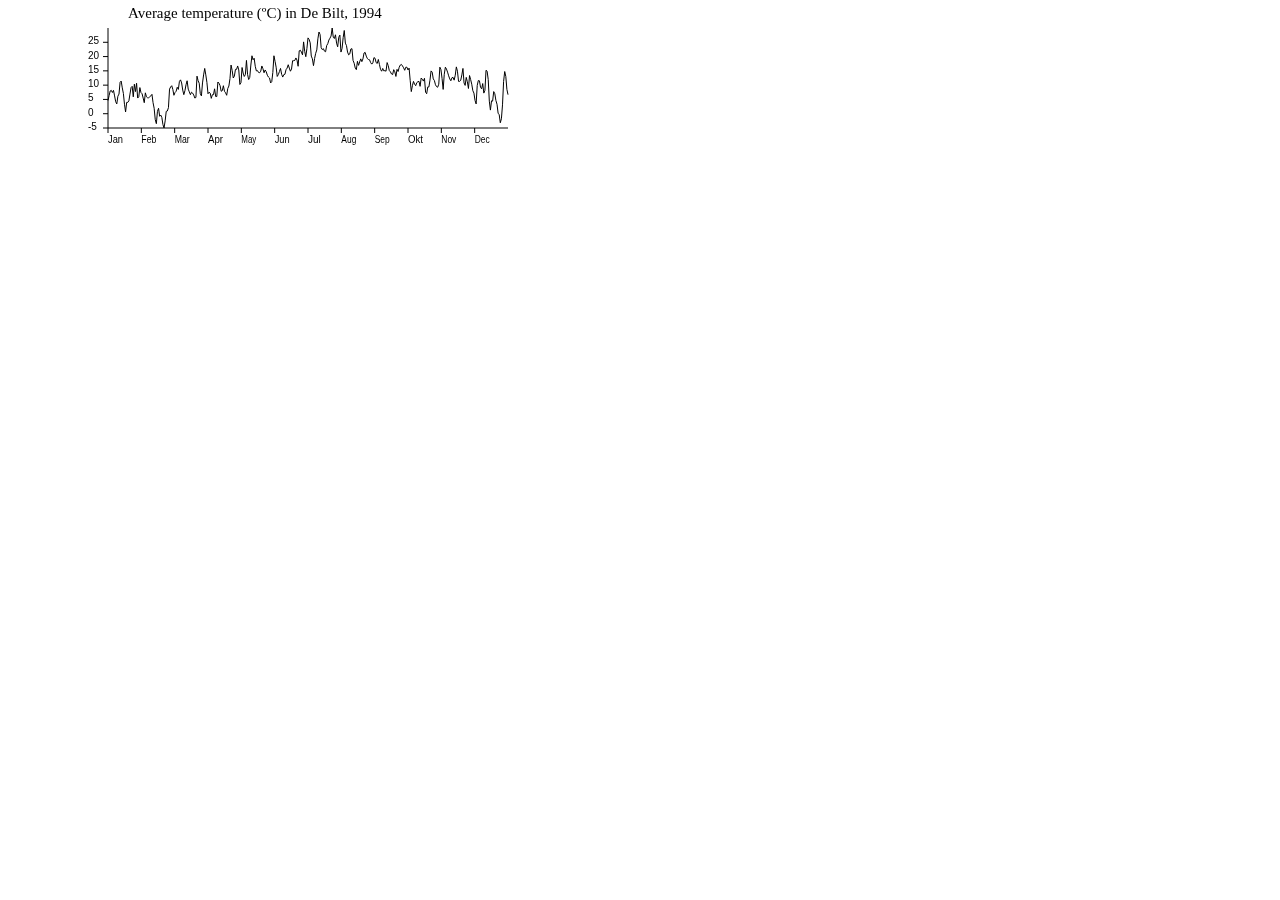
==== Homework/Week2/rawdata.html @ eb89d27e "V5" ====
<!DOCTYPE html>

<html>
	<head>
	</head>
	<body>
		<script type="text/javascript">

			// arrays to be filled with all data and temperatures
			data = [];
			temp = [];
			
			// set values for minimum and maximum temperature
			var mintemp = null;
			var maxtemp = null;


			// annonymous function to be called when HTML is loaded
			window.onload = function() {

				// get the data from the textarea and splits the rows
				var list = document.getElementById("rawdata").value;
				var rows = list.split("\n");

				// iterates ver all the rows
				for (i = 1; i < rows.length - 1; i++) 
					{

						// splits the rows and gets a date column and a temperature column
						var column = rows[i].split(",");

						var datecolumn = column[0].trim();
						var tempcolumn = parseInt(column[1].trim());

						// evaluates the highest and the lowest temperatures
						if (tempcolumn < mintemp) {
							mintemp = tempcolumn
						}
						if (tempcolumn > maxtemp) {
							maxtemp = tempcolumn
						}

						// fills the temperature array
						temp.push(tempcolumn);

						// subtracs the year, month and day from the date 
						var year = parseInt(datecolumn.substring(0, 4));
						var month = parseInt(datecolumn.substring(4, 6));
						var day = parseInt(datecolumn.substring(6));

						// calculates the amount of miliseconds in a day
						var milisec = 1000 * 60 * 60 * 24;

						// adds a new day for every date in miliseconds
						date = new Date(year, month - 1, day) / milisec;

						// evaluates the first and last day
						var minRange;
						var maxRange;
						if (i == 1) {
							var minRange = date;
						}
						if (i == (rows.length - 2)) {	
							var maxRange = date;
						}

						// fills the date array
						data.push(date);
					}

				// sets the domain for the x direction of the dates and the y direction of the temperatures
				var yDomain = [maxtemp, mintemp];
				var xRange = [minRange, maxRange];

				// defines transformation formula to fit the domain values into the screen range
				function createTransform(domain, range){
					var domain_min = domain[0];
					var domain_max = domain[1];
					var range_min = range[0];
					var range_max = range[1];

					var aplha = (range_max - range_min) / (domain_max - domain_min);
					var beta = range_max - aplha * domain_max;

					return function(x){
						return aplha * x + beta;
					}

				}

				// set values for screen range pixels
				var range_xmin = 100;
				var range_xmax = 500;
				var range_ymin = 20;
				var range_ymax = 120;

				// fits the domain in the range for the x and y directions
				var x_transform = createTransform(xRange, [range_xmin, range_xmax]);
				var y_transform = createTransform(yDomain, [range_ymin, range_ymax]);

				// calls the canvas interface to draw objects onto the canvas element
				var canvas = document.getElementById('myCanvas');
				var ctx = canvas.getContext('2d');

				// set the graph line at the starting point
				ctx.beginPath();
				ctx.moveTo(x_transform(data[0]), y_transform(temp[0]));

				// iterates over all the data points and connects them with a line
				for (i = 0; i < data.length; i++) {
					 
					ctx.lineTo(x_transform(data[i]), y_transform(temp[i]));
				} 

				// sets axis margins to the graph
				ctx.moveTo(range_xmin,range_ymin);
				ctx.lineTo(range_xmin,range_ymax);
				ctx.lineTo(range_xmax,range_ymax);

				// lists the months and places them along the x-axis of the graph
				var Months = ["Jan", "Feb", "Mar", "Apr", "May", "Jun", "Jul", "Aug", "Sep", "Okt", "Nov", "Dec"] 
				for (i = 0; i < 12; i++) {
					ctx.moveTo(range_xmin + i * ((range_xmax - range_xmin) / 12),range_ymax);
					ctx.lineTo(range_xmin + i * ((range_xmax - range_xmin) / 12),range_ymax + 5);
					ctx.font = "10px";
					ctx.fillText(Months[i], range_xmin + i * ((range_xmax - range_xmin) / 12), range_ymax + 15 ,[15]);
				}

				// lists temperatures and places along the y-axis
				var Temps = ["-5", "0", "5", "10", "15", "20", "25"];

				for (i = 7; i > 0; i--) {
					ctx.moveTo(range_xmin,range_ymin + i * ((range_ymax - range_ymin) / 7))
					ctx.lineTo(range_xmin - 5,range_ymin + i * ((range_ymax - range_ymin) / 7))
					ctx.font = "10px";
					ctx.fillText(Temps[7-i], range_xmin - 20,range_ymin + i * ((range_ymax - range_ymin) / 7) + 2);
				}

				// places title above the graph
				var Title = "Average temperature (ºC) in De Bilt, 1994"
				ctx.font = "15px bold";
				ctx.fillText(Title, 120, 10);
				
				// finishes the drawing of the canvas
				ctx.stroke();
			}	
			
			
		</script>
		<canvas id="myCanvas" width="700" heigth="700"></canvas>
		<textarea id="rawdata" name="hide" style="display:none;">
			#date,maxtemp
			19940101,31
  			19940102,47
  			19940103,62
  			19940104,64
  			19940105,57
  			19940106,64
  			19940107,46
  			19940108,27
  			19940109,20
  			19940110,45
  			19940111,52
  			19940112,90
  			19940113,94
  			19940114,72
  			19940115, 54
  			19940116, 19
  			19940117, -6
  			19940118, 25
  			19940119, 25
  			19940120, 30
  			19940121, 52
  			19940122, 73
  			19940123, 77
  			19940124, 43
  			19940125, 84
  			19940126, 60
  			19940127, 87
  			19940128, 39
  			19940129, 43
  			19940130, 73
  			19940131, 57
  			19940201, 53
  			19940202, 39
  			19940203, 24
  			19940204, 56
  			19940205, 43
  			19940206, 40
  			19940207, 40
  			19940208, 43
  			19940209, 46
  			19940210, 51
  			19940211, 24
  			19940212,  6
  			19940213,-31
  			19940214,-44
  			19940215, -4
  			19940216,  6
  			19940217,-20
  			19940218,-16
  			19940219,-24
  			19940220,-47
  			19940221,-58
  			19940222,-35
  			19940223, -4
  			19940224, -3
  			19940225,  8
  			19940226, 68
  			19940227, 75
  			19940228, 79
  			19940301, 67
  			19940302, 48
  			19940303, 57
  			19940304, 61
  			19940305, 74
  			19940306, 67
  			19940307, 93
  			19940308, 98
  			19940309, 88
  			19940310, 65
  			19940311, 50
  			19940312, 63
  			19940313, 82
  			19940314, 95
  			19940315, 68
  			19940316, 59
  			19940317, 50
  			19940318, 58
  			19940319, 55
  			19940320, 49
  			19940321, 39
  			19940322, 41
  			19940323,110
  			19940324, 95
  			19940325, 87
  			19940326, 53
  			19940327, 46
  			19940328, 88
  			19940329,114
  			19940330,135
  			19940331,114
  			19940401, 90
  			19940402, 53
  			19940403, 58
  			19940404, 55
  			19940405, 38
  			19940406, 50
  			19940407, 50
  			19940408, 69
  			19940409, 44
  			19940410, 44
  			19940411, 91
  			19940412, 87
  			19940413, 79
  			19940414, 61
  			19940415, 63
  			19940416, 79
  			19940417, 61
  			19940418, 56
  			19940419, 48
  			19940420, 70
  			19940421, 78
  			19940422,102
  			19940423,146
  			19940424,128
  			19940425,104
  			19940426,110
  			19940427,132
  			19940428,132
  			19940429,143
  			19940430,130
  			19940501, 83
  			19940502, 89
  			19940503,138
  			19940504,120
  			19940505,109
  			19940506,115
  			19940507,161
  			19940508,116
  			19940509, 99
  			19940510,106
  			19940511,146
  			19940512,176
  			19940513,163
  			19940514,168
  			19940515,142
  			19940516,127
  			19940517,128
  			19940518,122
  			19940519,121
  			19940520,126
  			19940521,143
  			19940522,134
  			19940523,121
  			19940524,130
  			19940525,124
  			19940526,113
  			19940527,107
  			19940528,104
  			19940529, 88
  			19940530, 92
  			19940531,122
  			19940601,176
  			19940602,158
  			19940603,139
  			19940604,109
  			19940605,115
  			19940606,125
  			19940607,135
  			19940608,116
  			19940609,107
  			19940610,115
  			19940611,116
  			19940612,131
  			19940613,136
  			19940614,147
  			19940615,136
  			19940616,126
  			19940617,133
  			19940618,160
  			19940619,160
  			19940620,161
  			19940621,169
  			19940622,162
  			19940623,142
  			19940624,192
  			19940625,194
  			19940626,188
  			19940627,179
  			19940628,221
  			19940629,190
  			19940630,173
  			19940701,199
  			19940702,234
  			19940703,229
  			19940704,218
  			19940705,175
  			19940706,166
  			19940707,144
  			19940708,167
  			19940709,184
  			19940710,195
  			19940711,231
  			19940712,253
  			19940713,245
  			19940714,202
  			19940715,196
  			19940716,199
  			19940717,191
  			19940718,189
  			19940719,209
  			19940720,215
  			19940721,227
  			19940722,233
  			19940723,240
  			19940724,266
  			19940725,236
  			19940726,232
  			19940727,244
  			19940728,217
  			19940729,205
  			19940730,236
  			19940731,243
  			19940801,188
  			19940802,200
  			19940803,235
  			19940804,258
  			19940805,217
  			19940806,209
  			19940807,188
  			19940808,179
  			19940809,182
  			19940810,198
  			19940811,199
  			19940812,161
  			19940813,152
  			19940814,136
  			19940815,131
  			19940816,158
  			19940817,145
  			19940818,156
  			19940819,166
  			19940820,157
  			19940821,166
  			19940822,185
  			19940823,187
  			19940824,175
  			19940825,167
  			19940826,164
  			19940827,163
  			19940828,154
  			19940829,149
  			19940830,153
  			19940831,170
  			19940901,168
  			19940902,154
  			19940903,151
  			19940904,164
  			19940905,148
  			19940906,132
  			19940907,126
  			19940908,135
  			19940909,127
  			19940910,128
  			19940911,126
  			19940912,154
  			19940913,144
  			19940914,128
  			19940915,124
  			19940916,117
  			19940917,115
  			19940918,131
  			19940919,124
  			19940920,109
  			19940921,132
  			19940922,125
  			19940923,139
  			19940924,146
  			19940925,148
  			19940926,143
  			19940927,137
  			19940928,129
  			19940929,139
  			19940930,139
  			19941001,130
  			19941002,136
  			19941003, 96
  			19941004, 60
  			19941005, 79
  			19941006, 93
  			19941007, 84
  			19941008, 79
  			19941009, 89
  			19941010, 92
  			19941011, 93
  			19941012, 77
  			19941013,104
  			19941014,100
  			19941015, 94
  			19941016,103
  			19941017, 58
  			19941018, 53
  			19941019, 75
  			19941020, 75
  			19941021, 97
  			19941022,127
  			19941023,123
  			19941024,101
  			19941025, 96
  			19941026, 82
  			19941027, 76
  			19941028, 74
  			19941029,84
  			19941030,139
  			19941031,131
  			19941101,102
  			19941102,67
  			19941103,116
  			19941104,139
  			19941105,133
  			19941106,123
  			19941107,111
  			19941108,101
  			19941109,95
  			19941110,105
  			19941111,106
  			19941112,97
  			19941113,113
  			19941114,140
  			19941115,126
  			19941116,93
  			19941117,93
  			19941118,97
  			19941119,114
  			19941120,135
  			19941121,88
  			19941122,80
  			19941123,106
  			19941124,92
  			19941125,70
  			19941126,112
  			19941127,99
  			19941128,84
  			19941129,63
  			19941130,55
  			19941201,31
  			19941202,20
  			19941203,80
  			19941204,96
  			19941205,95
  			19941206,74
  			19941207,69
  			19941208,86
  			19941209,55
  			19941210,64
  			19941211,129
  			19941212,126
  			19941213,99
  			19941214,29
  			19941215,0
  			19941216,30
  			19941217,29
  			19941218,60
  			19941219,53
  			19941220,31
  			19941221,19
  			19941222,-10
  			19941223,-15
  			19941224,-41
  			19941225,-28
  			19941226,17
  			19941227,93
  			19941228,125
  			19941229,109
  			19941230,67
  			19941231,50
 		</textarea>
	</body>
</html>
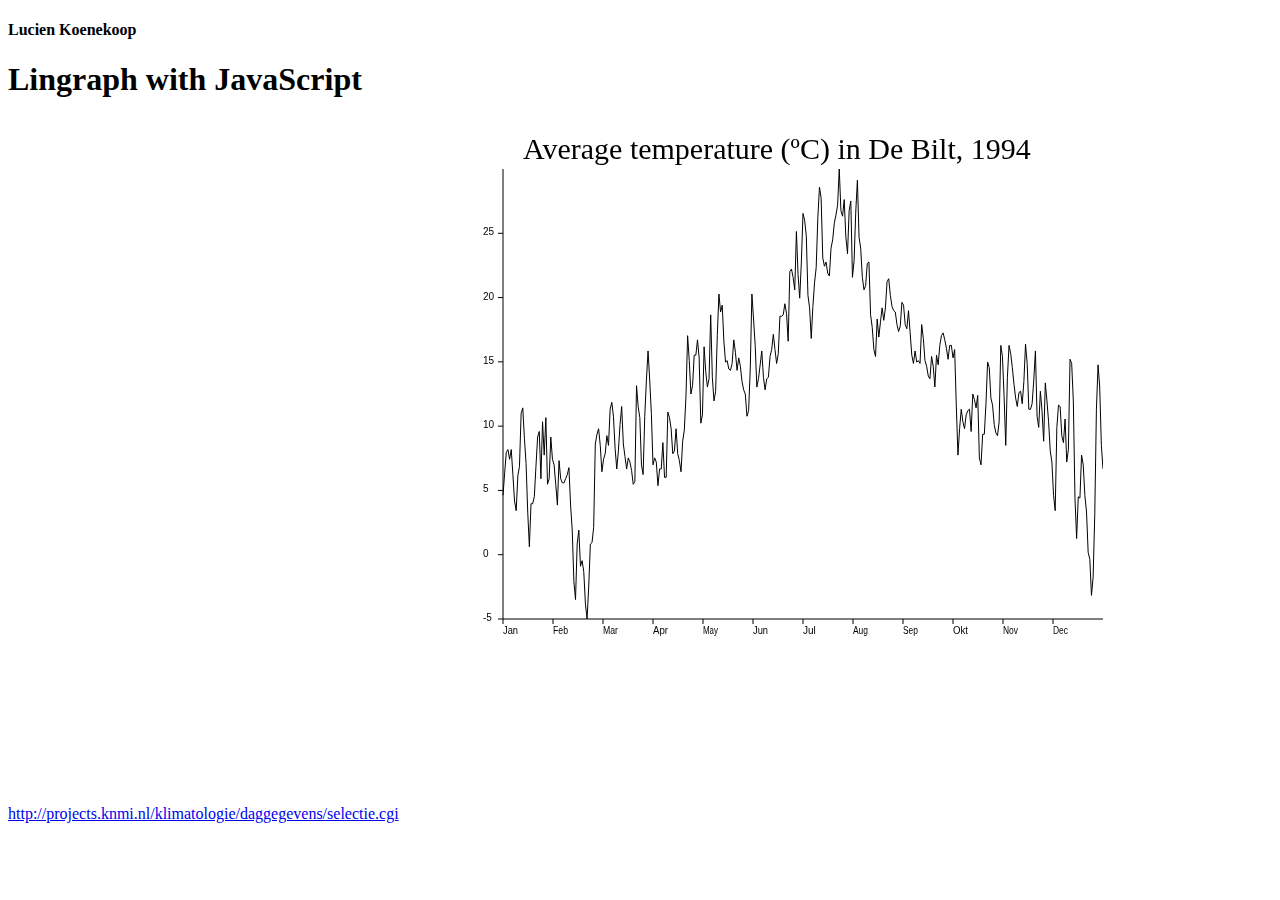
==== commit cfbfad4f: "V8" ====
--- a/Homework/Week2/rawdata.html
+++ b/Homework/Week2/rawdata.html
@@ -1,7 +1,22 @@
+<!-- Name: Lucien Koenekoop
+	 Student Number: 10531661
+
+	 Program that converts raw data from the KNMI wbsite to
+	 plot a corresponding line graph
+
+	 reference: https://data.mprog.nl/homework/javascript
+	 reference: http://projects.knmi.nl/klimatologie/daggegevens/selectie.cgi
+	 reference: https://www.w3schools.com
+	 reference: https://developer.mozilla.org/en-US/docs/Web/API/CanvasRenderingContext2D
+-->
+
 <!DOCTYPE html>
 
 <html>
 	<head>
+		<h4>Lucien Koenekoop</h4>
+		<h1>Lingraph with JavaScript</h1>
+		<a href="http://projects.knmi.nl/klimatologie/daggegevens/selectie.cgi">http://projects.knmi.nl/klimatologie/daggegevens/selectie.cgi</a>
 	</head>
 	<body>
 		<script type="text/javascript">
@@ -90,9 +105,9 @@
 
 				// set values for screen range pixels
 				var range_xmin = 100;
-				var range_xmax = 500;
-				var range_ymin = 20;
-				var range_ymax = 120;
+				var range_xmax = 700;
+				var range_ymin = 50;
+				var range_ymax = 500;
 
 				// fits the domain in the range for the x and y directions
 				var x_transform = createTransform(xRange, [range_xmin, range_xmax]);
@@ -100,6 +115,8 @@
 
 				// calls the canvas interface to draw objects onto the canvas element
 				var canvas = document.getElementById('myCanvas');
+				canvas.width = 700;
+				canvas.height = 700;
 				var ctx = canvas.getContext('2d');
 
 				// set the graph line at the starting point
@@ -138,8 +155,8 @@
 
 				// places title above the graph
 				var Title = "Average temperature (ºC) in De Bilt, 1994"
-				ctx.font = "15px bold";
-				ctx.fillText(Title, 120, 10);
+				ctx.font = "30px bold";
+				ctx.fillText(Title, 120, 40);
 				
 				// finishes the drawing of the canvas
 				ctx.stroke();
